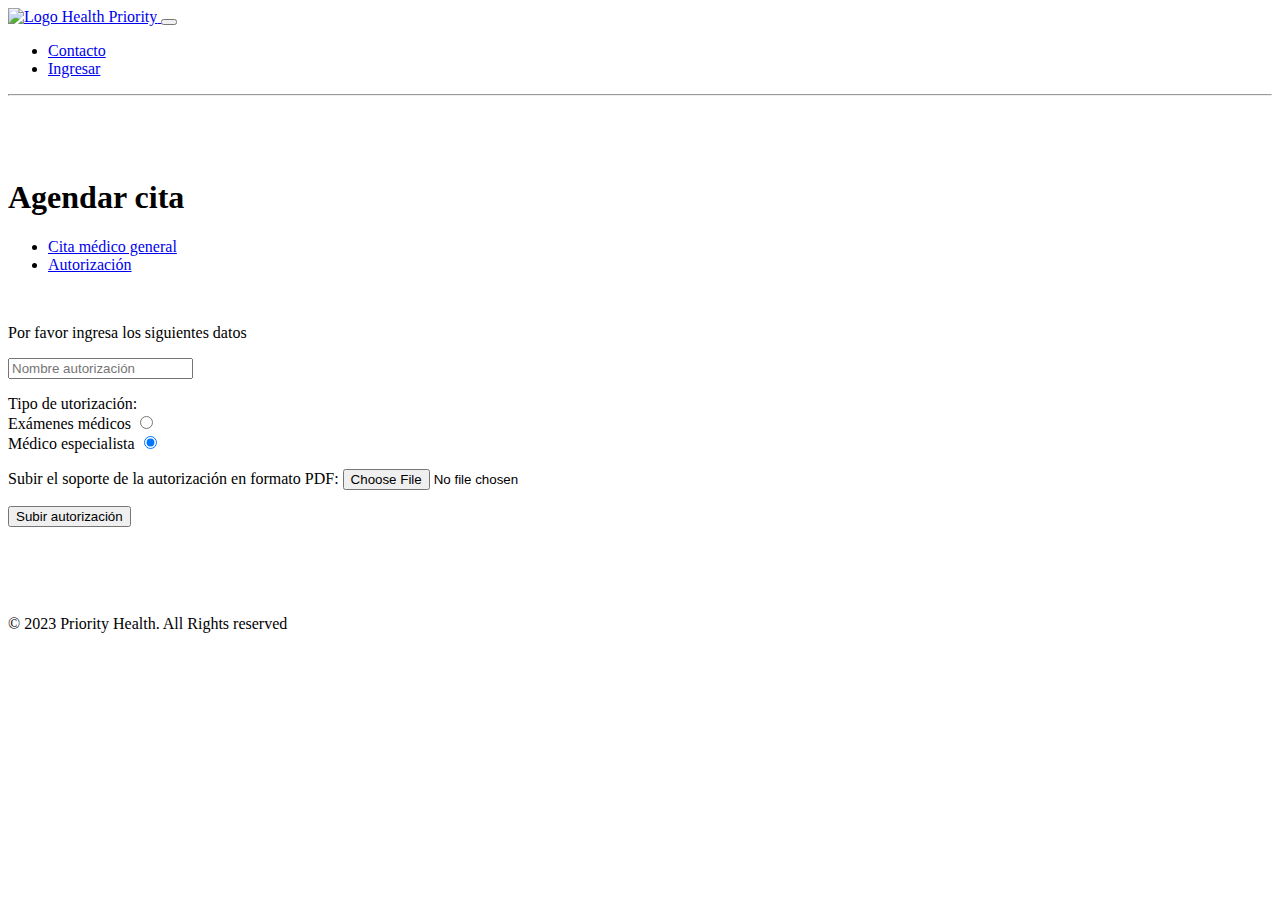
==== HealthPriority/templates/autorizacion.html @ 18c5fe41 "front" ====
<!doctype html>
<html lang="en">
  <head>
    <meta charset="utf-8">
    <meta name="viewport" content="width=device-width, initial-scale=1">
    <title>Priority Health</title>
    <!-- Favicon-->
    <link rel="icon" type="image/x-icon" href="archivos/favicon.ico" />
    <!--CSS B-->
    <link href="https://cdn.jsdelivr.net/npm/bootstrap@5.3.0-alpha1/dist/css/bootstrap.min.css" rel="stylesheet" integrity="sha384-GLhlTQ8iRABdZLl6O3oVMWSktQOp6b7In1Zl3/Jr59b6EGGoI1aFkw7cmDA6j6gD" crossorigin="anonymous">
    <!--ICON B-->
    <link rel="stylesheet" href="https://cdn.jsdelivr.net/npm/bootstrap-icons@1.10.3/font/bootstrap-icons.css">
    <link rel="stylesheet" type="text/css" href="css/styles.css" media="screen" />
    <nav class="navbar navbar-expand-md">
        <section class="container-fluid">
            <!--ICON-->
            <a class="navbar-brand" href="index.html">
                <img id="imgmenu" src="archivos/img/logo.jpg" alt="Logo Health Priority">
            </a>
            <!--Bot-->
            <button class="navbar-toggler" type="button" data-bs-toggle="collapse" data-bs-target="#menu" aria-controls="navbarSupportedContent" aria-expanded="false" aria-label="Toggle navigation">
                <span class="navbar-toggler-icon"></span>
            </button>

            <!--Elementos colapsables-->
            <section class="collapse navbar-collapse" id="menu">
                <ul class="navbar-nav ms-auto">
                    <li class="nav-item me-auto"><a id="letramenu" class="nav-link" href="contacto.html">Contacto</a></li>
                    <li class="nav-item me-auto"><a id="letramenu" class="nav-link" href="ingreso.html">Ingresar</a></li>
                </ul>
                <hr class="navbar-navtext-light">
            </section>
        </section>

    </nav>

</head>

<body>
    <br><br><br>
    <h1>Agendar cita</h1>

    <section class="container">
        <ul class="nav nav-tabs">
            <li class="nav-item">
                <a class="nav-link" href="cita.html">Cita médico general</a>
            </li>
            <li class="nav-item">
                <a class="nav-link active" aria-current="page" href="autorizacion.html">Autorizaci&oacute;n</a>
            </li>
        </ul>

        <form class="row g-3 mt-3" action=""  id="formRegistro">
            <br><p id="subtitulos">Por favor ingresa los siguientes datos</p>
            <section class="col-12">
                <input type="text" class="form-control" placeholder="Nombre autorización" required>
            </section>
            <section class="col-12">
                <p>Tipo de utorización: <br>
                    Exámenes médicos <input type="radio" name="ref"><br>
                    Médico especialista <input type="radio" name="ref" checked> 
                </p>
            </section> 
            <section class="col-12">
                <p>Subir el soporte de la autorización en formato PDF: 
                <input type="file" required>
                </p>
            </section>
            <button type="submit" id="BtnRegistar" class="btn btn-secondary">Subir autorización</button>
            <br>
        </form>
    </section>
    <br><br>
    <!--JS B-->
    <script src="js/script.js"></script>
    <script src="https://cdn.jsdelivr.net/npm/bootstrap@5.3.0-alpha1/dist/js/bootstrap.bundle.min.js"
        integrity="sha384-w76AqPfDkMBDXo30jS1Sgez6pr3x5MlQ1ZAGC+nuZB+EYdgRZgiwxhTBTkF7CXvN"
        crossorigin="anonymous"></script>
</body>
<br><br>
<footer >
    <section class="container">
        <section class="row" >
            <section class="col-11">
                <p id="frasefooter">© 2023 Priority Health. All Rights reserved</p>
            </section>
        </section>
    </section>
  </footer>

</html>
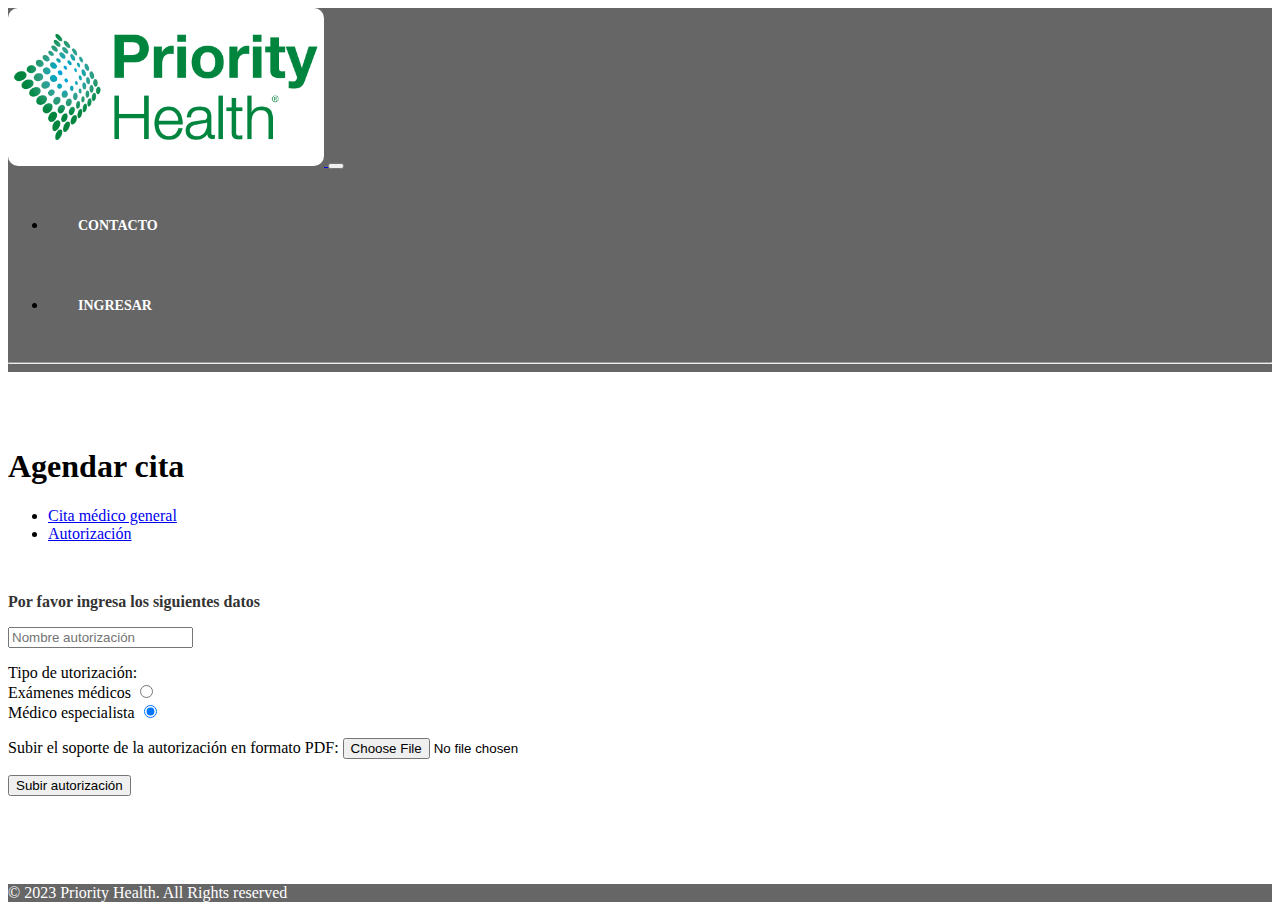
==== commit 7692af40: "Link con statics" ====
--- a/HealthPriority/templates/autorizacion.html
+++ b/HealthPriority/templates/autorizacion.html
@@ -3,19 +3,19 @@
   <head>
     <meta charset="utf-8">
     <meta name="viewport" content="width=device-width, initial-scale=1">
-    <title>Priority Health</title>
+    <title>Citas</title>
     <!-- Favicon-->
-    <link rel="icon" type="image/x-icon" href="archivos/favicon.ico" />
+    <link rel="icon" type="image/x-icon" href="../statics/archivos/favicon.ico" />
     <!--CSS B-->
     <link href="https://cdn.jsdelivr.net/npm/bootstrap@5.3.0-alpha1/dist/css/bootstrap.min.css" rel="stylesheet" integrity="sha384-GLhlTQ8iRABdZLl6O3oVMWSktQOp6b7In1Zl3/Jr59b6EGGoI1aFkw7cmDA6j6gD" crossorigin="anonymous">
     <!--ICON B-->
     <link rel="stylesheet" href="https://cdn.jsdelivr.net/npm/bootstrap-icons@1.10.3/font/bootstrap-icons.css">
-    <link rel="stylesheet" type="text/css" href="css/styles.css" media="screen" />
+    <link rel="stylesheet" type="text/css" href="../statics/css/styles.css" media="screen" />
     <nav class="navbar navbar-expand-md">
         <section class="container-fluid">
             <!--ICON-->
             <a class="navbar-brand" href="index.html">
-                <img id="imgmenu" src="archivos/img/logo.jpg" alt="Logo Health Priority">
+                <img id="imgmenu" src="../statics/archivos/img/logo.jpg" alt="Logo Health Priority">
             </a>
             <!--Bot-->
             <button class="navbar-toggler" type="button" data-bs-toggle="collapse" data-bs-target="#menu" aria-controls="navbarSupportedContent" aria-expanded="false" aria-label="Toggle navigation">
@@ -72,7 +72,7 @@
     </section>
     <br><br>
     <!--JS B-->
-    <script src="js/script.js"></script>
+    <script src="../statics/js/script.js"></script>
     <script src="https://cdn.jsdelivr.net/npm/bootstrap@5.3.0-alpha1/dist/js/bootstrap.bundle.min.js"
         integrity="sha384-w76AqPfDkMBDXo30jS1Sgez6pr3x5MlQ1ZAGC+nuZB+EYdgRZgiwxhTBTkF7CXvN"
         crossorigin="anonymous"></script>
--- a/HealthPriority/statics/css/styles.css
+++ b/HealthPriority/statics/css/styles.css
@@ -0,0 +1,140 @@
+/*HEALTH PRIORITY*/
+
+nav {
+
+    box-sizing: border-box;
+    background: rgba(0, 0, 0, 0.6);
+    border-bottom: 1px solid #fff;
+
+}
+#letramenu{
+  color: #fff;
+}
+
+nav ul li a{
+  line-height: 80px;
+  color: #fff;
+  padding: 12px 30px;
+  text-decoration: none;
+  font-size: 14px;
+  font-weight: bold;
+  text-transform: uppercase;
+}
+
+nav ul li a:hover{
+  background: rgba(0, 0, 0, 0.7);
+  border-radius: 6px;
+}
+
+#imgredonda{
+  border-radius:70px;
+}
+#imgmenu{
+  border-radius:10px;
+  width: 25%;
+}
+#subtitulos{
+  font: Manrope;
+  font-weight: bold;
+  color: #333333;
+  size: 40;
+  initial-letter: -2;
+}
+#frases{
+  font: Inter;
+  font-weight: Regular;
+  color: #888888;
+  size: 24;
+  initial-letter: -1;
+}
+#imginferior{
+  width: 100%;
+}
+
+#contenedor{
+  position: relative;
+  width: 100%;
+  display: inline-block;
+  text-align: center;
+}
+#centrado{
+  position: absolute;
+  top: 50%;
+  left: 50%;
+  transform: translate(-50%, -50%);
+}
+#fraseinferior{
+  font: Manrope;
+  font-weight: bold;
+  color: black;
+  size: 40;
+  initial-letter: -2;
+}
+
+
+
+footer{
+  background-color: rgba(0, 0, 0, 0.6);
+  align-self: flex-end;
+}
+#frasefooter{
+  color: white;
+}
+
+/*RESTAURANTES*/
+#imgrestaurante{
+  border-radius:40px;
+  width: 250px;
+  height: 200px;
+}
+#imgContacto{
+  width: 520px;
+}
+/*INFORMACION*/
+.cards-wrapper{
+  display: flex;
+}
+
+#cardInfo{
+  margin: 0.5em;
+  width: calc(100%/3);
+}
+
+/*MAPA*/
+#map {
+	height: 500px;
+	width: 100%;
+}
+/*COMENTARIOS*/
+#usuarios{
+  width: 120px;
+  height: 120px;
+  float: right;
+}
+
+/*REGISTRO*/
+#operacion{
+  font-size: 20px;
+  font-weight: bold;
+}
+
+#resultado{
+  height: 40px;
+  width: 140px;
+  font-size: 16px;
+  font-weight: bold;
+}
+
+#contenedorOperacion{
+  height: 262px;
+  width: 100%;
+  background-color: #F2F4F4;
+  left: 50px;
+  top:50%;
+  padding: 20px 15px;
+  font-size: 15px;
+}
+
+#obligatorio{
+  color: #EF5350 ;
+}
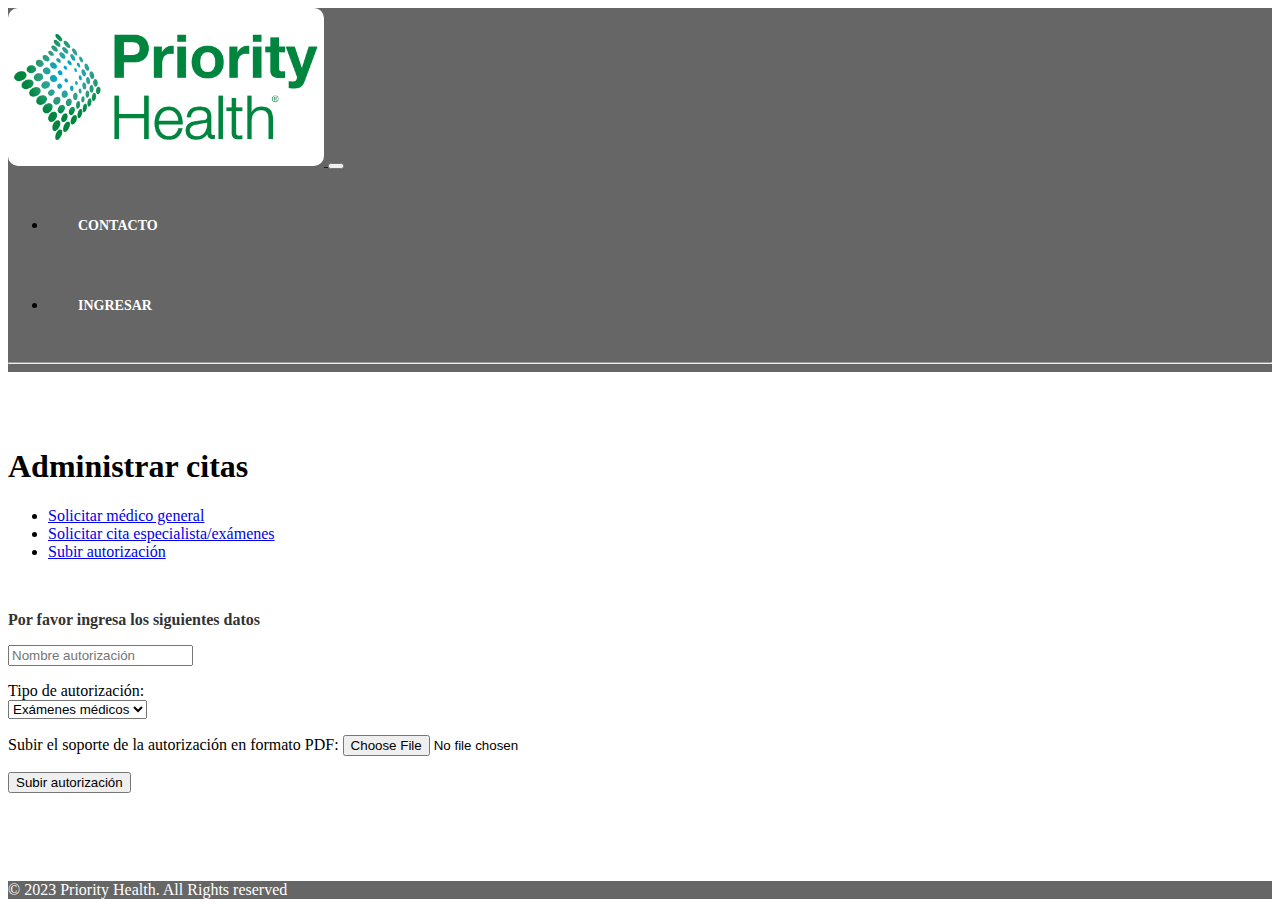
==== commit bd8dff00: "Agregué el template vista citaespecialista.html" ====
--- a/HealthPriority/templates/autorizacion.html
+++ b/HealthPriority/templates/autorizacion.html
@@ -38,28 +38,33 @@
 
 <body>
     <br><br><br>
-    <h1>Agendar cita</h1>
+    <h1>Administrar citas</h1>
 
     <section class="container">
         <ul class="nav nav-tabs">
+            
             <li class="nav-item">
-                <a class="nav-link" href="cita.html">Cita médico general</a>
+                <a class="nav-link" href="cita.html">Solicitar médico general</a>
             </li>
             <li class="nav-item">
-                <a class="nav-link active" aria-current="page" href="autorizacion.html">Autorizaci&oacute;n</a>
+                <a class="nav-link" href="citaespecialista.html">Solicitar cita especialista/exámenes</a>
+            </li>
+            <li class="nav-item">
+                <a class="nav-link active" aria-current="page" href="autorizacion.html">Subir autorizaci&oacute;n</a>
             </li>
         </ul>
 
-        <form class="row g-3 mt-3" action=""  id="formRegistro">
+        <form class="row g-3 mt-3" id="formRegistro">
             <br><p id="subtitulos">Por favor ingresa los siguientes datos</p>
             <section class="col-12">
                 <input type="text" class="form-control" placeholder="Nombre autorización" required>
             </section>
             <section class="col-12">
-                <p>Tipo de utorización: <br>
-                    Exámenes médicos <input type="radio" name="ref"><br>
-                    Médico especialista <input type="radio" name="ref" checked> 
-                </p>
+                <p>Tipo de autorización: <br>
+                    <select name="Jornada" id="Jornada">
+                        <option value="examenes">Exámenes médicos</option>
+                        <option value="especialista">Médico especialista</option>
+                    </select>
             </section> 
             <section class="col-12">
                 <p>Subir el soporte de la autorización en formato PDF: 
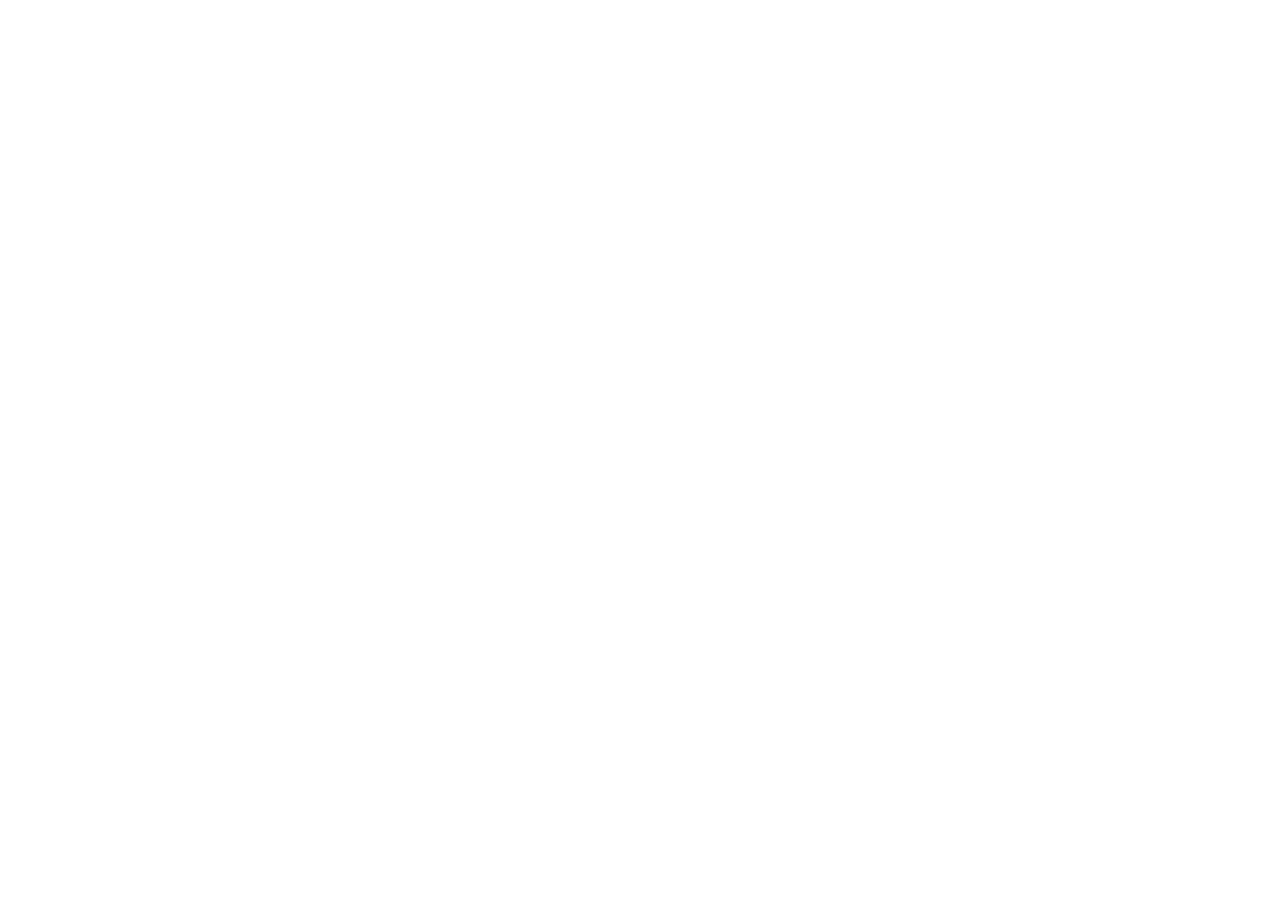
==== commit ed0abb9d: "refactor código front" ====
--- a/HealthPriority/templates/autorizacion.html
+++ b/HealthPriority/templates/autorizacion.html
@@ -11,10 +11,21 @@
     <!--ICON B-->
     <link rel="stylesheet" href="https://cdn.jsdelivr.net/npm/bootstrap-icons@1.10.3/font/bootstrap-icons.css">
     <link rel="stylesheet" type="text/css" href="../statics/css/styles.css" media="screen" />
+    <script src="https://kit.fontawesome.com/e2089612ce.js" crossorigin="anonymous"></script>
+    <script src="https://code.jquery.com/jquery-3.5.1.slim.min.js"
+    integrity="sha384-DfXdz2htPH0lsSSs5nCTpuj/zy4C+OGpamoFVy38MVBnE+IbbVYUew+OrCXaRkfj"
+    crossorigin="anonymous"></script>
+    <script src="https://cdn.jsdelivr.net/npm/popper.js@1.16.1/dist/umd/popper.min.js"
+    integrity="sha384-9/reFTGAW83EW2RDu2S0VKaIzap3H66lZH81PoYlFhbGU+6BZp6G7niu735Sk7lN"
+    crossorigin="anonymous"></script>
+    <script src="https://stackpath.bootstrapcdn.com/bootstrap/4.5.2/js/bootstrap.min.js"
+    integrity="sha384-B4gt1jrGC7Jh4AgTPSdUtOBvfO8shuf57BaghqFfPlYxofvL8/KUEfYiJOMMV+rV"
+    crossorigin="anonymous"></script>
+    
     <nav class="navbar navbar-expand-md">
         <section class="container-fluid">
             <!--ICON-->
-            <a class="navbar-brand" href="index.html">
+            <a class="navbar-brand logo" href="indexLoginUser.html">
                 <img id="imgmenu" src="../statics/archivos/img/logo.jpg" alt="Logo Health Priority">
             </a>
             <!--Bot-->
@@ -25,8 +36,23 @@
             <!--Elementos colapsables-->
             <section class="collapse navbar-collapse" id="menu">
                 <ul class="navbar-nav ms-auto">
-                    <li class="nav-item me-auto"><a id="letramenu" class="nav-link" href="contacto.html">Contacto</a></li>
-                    <li class="nav-item me-auto"><a id="letramenu" class="nav-link" href="ingreso.html">Ingresar</a></li>
+                    <li class="nav-item me-auto"><a id="letramenu" class="nav-link" href="cita.html">Cita general</a></li>
+                    <li class="nav-item me-auto"><a id="letramenu" class="nav-link" href="citaespecialista.html">Cita especializada</a></li>
+                </ul>
+                <ul class="navbar-nav ml-auto">
+                    <li class="nav-item dropdown" >
+                        <a class="nav-link dropdown-toggle" href="#" id="navbarDropdown" role="button"
+                            data-toggle="dropdown" aria-haspopup="true" aria-expanded="false">
+                            <span id="user"></span>
+                            <i class="fa-solid fa-user"></i>
+                        </a>
+                        <div class="dropdown-menu dropdown-menu-lg-right" aria-labelledby="navbarDropdown">
+                            <a class="dropdown-item" href="#">Perfil</a>
+                            <a class="dropdown-item" href="#">Cambiar contraseña</a>
+                            <div class="dropdown-divider"></div>
+                            <a class="dropdown-item" id ="signOut" href="#">Cerrar sesión</a>
+                        </div>
+                    </li>
                 </ul>
                 <hr class="navbar-navtext-light">
             </section>
@@ -38,7 +64,9 @@
 
 <body>
     <br><br><br>
-    <h1>Administrar citas</h1>
+    <div class="container">
+        <h1>Administrar citas</h1>
+    </div>
 
     <section class="container">
         <ul class="nav nav-tabs">
@@ -76,21 +104,24 @@
         </form>
     </section>
     <br><br>
+    <br><br>
+    <footer >
+        <section class="container">
+            <section class="row" >
+                <section class="col-11">
+                    <p id="frasefooter">© 2023 Priority Health. All Rights reserved</p>
+                </section>
+            </section>
+        </section>
+  </footer>
     <!--JS B-->
-    <script src="../statics/js/script.js"></script>
+    
+</body>
+<script src="../statics/js/script.js"></script>
     <script src="https://cdn.jsdelivr.net/npm/bootstrap@5.3.0-alpha1/dist/js/bootstrap.bundle.min.js"
         integrity="sha384-w76AqPfDkMBDXo30jS1Sgez6pr3x5MlQ1ZAGC+nuZB+EYdgRZgiwxhTBTkF7CXvN"
         crossorigin="anonymous"></script>
-</body>
-<br><br>
-<footer >
-    <section class="container">
-        <section class="row" >
-            <section class="col-11">
-                <p id="frasefooter">© 2023 Priority Health. All Rights reserved</p>
-            </section>
-        </section>
-    </section>
-  </footer>
+    <script src="../statics/js/sesion.js"></script>
+    <script src="../statics/js/autorizacion.js"></script>
 
 </html>--- a/HealthPriority/statics/css/styles.css
+++ b/HealthPriority/statics/css/styles.css
@@ -31,7 +31,8 @@
 }
 #imgmenu{
   border-radius:10px;
-  width: 25%;
+  width: 100%;
+
 }
 #subtitulos{
   font: Manrope;
@@ -138,3 +139,21 @@
 #obligatorio{
   color: #EF5350 ;
 }
+
+#response{
+  color: #EF5350 ;
+}
+
+#user{
+  color: #fff;
+}
+.fa-user{
+  color: #fff;
+}
+
+#navbarDropdown{
+  color: #fff;
+}
+.logo{
+  width: 5rem;
+}